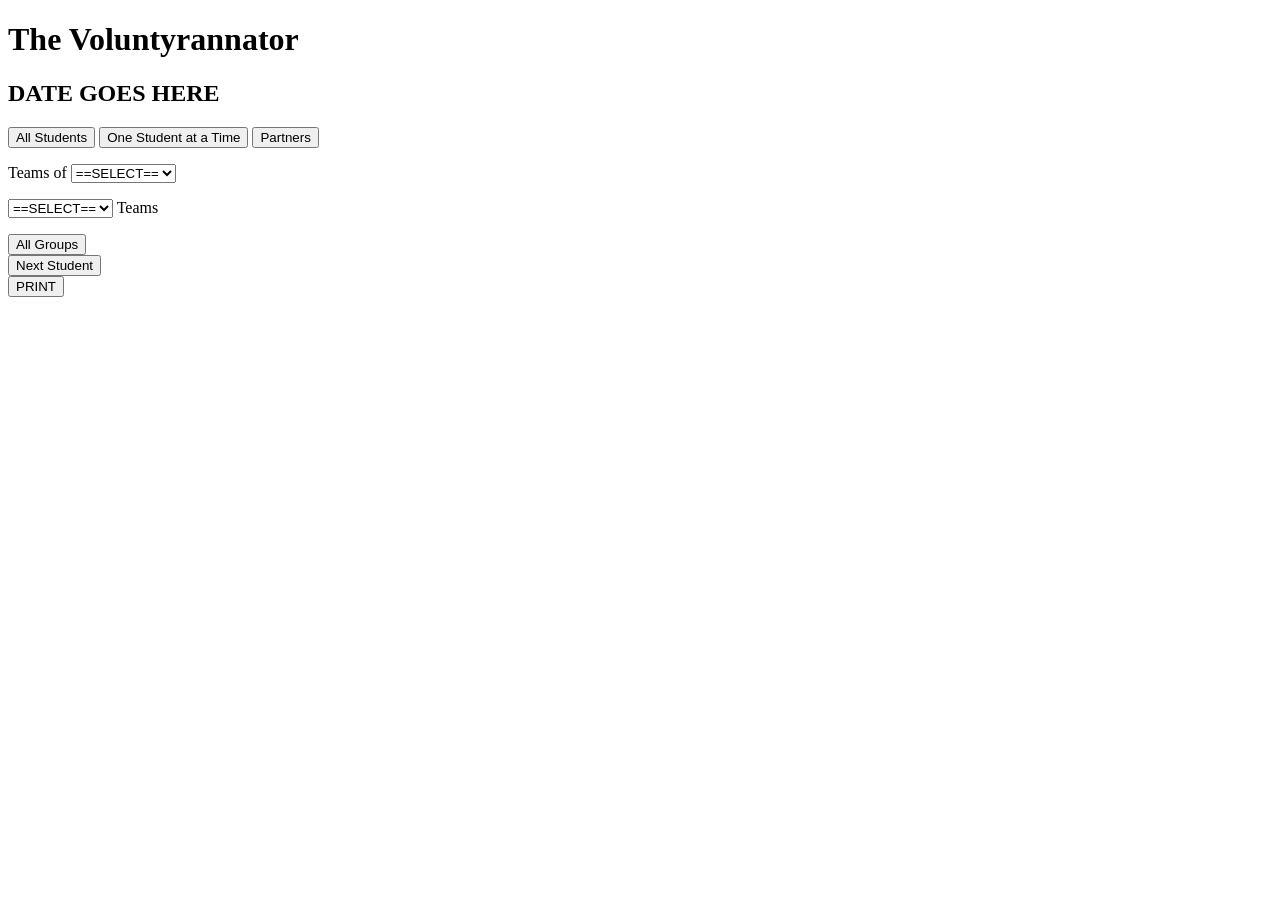
==== volunteer.html @ 8c06d0b2 "Initial files." ====
﻿<!DOCTYPE html>
<html lang="en">
<head>
	<meta charset="utf-8">
	<title>Student Selector</title>
	<link href="voluntyrannator_stuff/app_files/volunteer.css" rel="stylesheet" type="text/css" />
	<script src="studentlist.js"></script>
</head>
<body>
<!--VOLUNTYRANNATOR CREATED BY SEAN DOYLE
MAY 2025 V5.0 INCLUDES NUMBER OF TEAMS SELECTION.
-->
	<h1>The Voluntyrannator</h1>
<!--SECTION FOR ADDING DATE WHEN PRINTING-->
    <section id="date__box"><h2>DATE GOES HERE</h2></section>

<!--SECTION FOR SELECTOR BUTTONS-->
	<section id="buttons">
		<button id="buttons__all">All Students</button>
		<button id="buttons__one">One Student at a Time</button>
		<button id="buttons__pairs">Partners</button><br />
		<p>Teams of 
			<select id="slct__teamsOf">
				<option value="0">==SELECT==</option>
				<option value="3">THREE</option>
				<option value="4">FOUR</option>
				<option value="5">FIVE</option>
				<option value="6">SIX</option>
				<option value="7">SEVEN</option>
				<option value="8">EIGHT</option>
			</select>
		</p>
		<p>
			<select id="slct__teams">
				<option value="0">==SELECT==</option>
				<option value="2">TWO</option>
				<option value="3">THREE</option>
				<option value="4">FOUR</option>
				<option value="5">FIVE</option>
				<option value="6">SIX</option>
				<option value="7">SEVEN</option>
				<option value="8">EIGHT</option>
				<option value="9">NINE</option>
				<option value="10">TEN</option>
			</select>
			Teams
		</p>
		<button id="buttons__groups">All Groups</button>

<!--OUTPUT DIV FOR STUDENT SELECTOR-->
		<div id="classSingle">
			<button id="buttons__next">Next Student</button>
			<div id="countdownBox"></div>
		</div>
	</section>

<!--OUTPUT DIV FOR CLASS/PAIR/GROUP LISTS-->
	<div id="classList"></div>

<!--PRINT BUTTON-->
	<section id="print__box">
		<button id="print__btn">PRINT</button>
	</section>


<script src="voluntyrannator_stuff/app_files/app.js"></script>
</body>
</html>
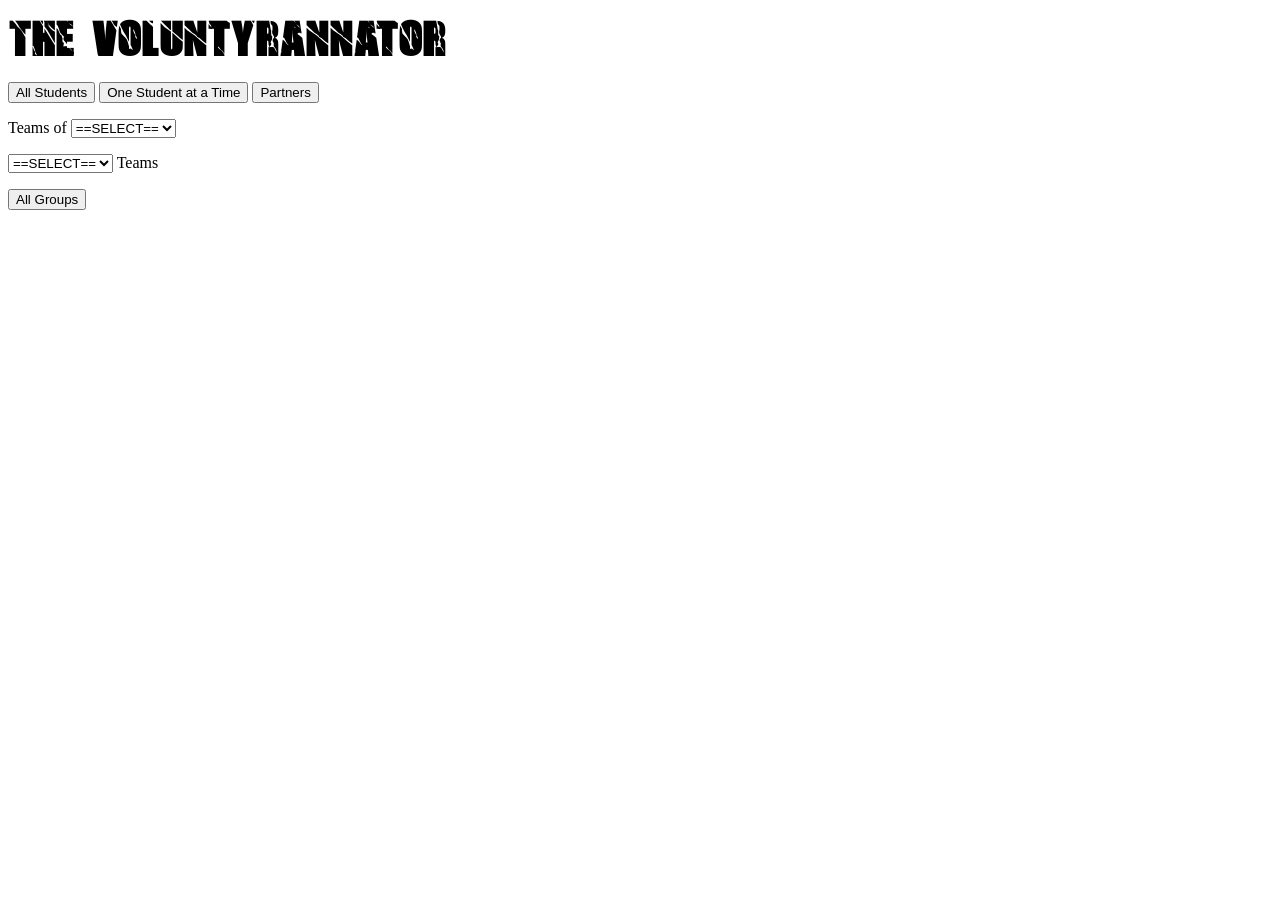
==== commit 7ea189a1: "Update main HTML file" ====
--- a/volunteer.html
+++ b/volunteer.html
@@ -3,7 +3,7 @@
 <head>
 	<meta charset="utf-8">
 	<title>Student Selector</title>
-	<link href="voluntyrannator_stuff/app_files/volunteer.css" rel="stylesheet" type="text/css" />
+	<link href="voluntyranator_stuff/app_files/volunteer.css" rel="stylesheet" type="text/css" />
 	<script src="studentlist.js"></script>
 </head>
 <body>
@@ -63,6 +63,6 @@
 	</section>
 
 
-<script src="voluntyrannator_stuff/app_files/app.js"></script>
+<script src="voluntyranator_stuff/app_files/app.js"></script>
 </body>
 </html>
--- a/voluntyranator_stuff/app_files/volunteer.css
+++ b/voluntyranator_stuff/app_files/volunteer.css
@@ -0,0 +1,63 @@
+﻿/*VOLUNTYRANNATOR V5.0 MAY 2025
+CREATED BY SEAN DOYLE */
+@font-face {
+font-family: "ScaryFont";
+src: url("Insomnia.ttf");
+}
+
+#classSingle {
+	display: none;
+}
+#classList {
+    display: flex;
+}
+h1 {font-family: ScaryFont, serif;}
+h2 {
+	margin-bottom: 0;
+}
+#date__box {
+    display: none;
+}
+#date__box h2 {
+    font-weight: bold;
+}
+.teams__list{
+	margin-top: 0;
+	padding-top: 0;
+	list-style-type: none;
+	margin-left: 1em;
+	padding-left: 0;
+}
+.teams__list li{
+	
+}
+#print__box {
+	position: fixed;
+	top: 7px;
+	right: 10px;
+ 	display:none; /**/
+    
+    background: #c0c0c0;
+    border: 3px solid #b80d0d;
+    border-radius: 15px;
+    padding: 6px 10px 6px 10px;
+}
+#print__btn {
+	font-size: 1.5em;
+	padding-right: 15px;
+}
+#print__btn img{
+	position: relative;
+	top: 2px;
+}
+/*============== STYLING FOR PRINTING ==========*/
+@media print {
+	/*HIDE UNWANTED ELEMENTS*/
+    #print__box{display:none !important;}
+    #buttons{display:none;}
+    
+    /*SHOW DATE*/
+    #date__box {
+        display: block;
+    }
+}/*END PRINT RULES*/
